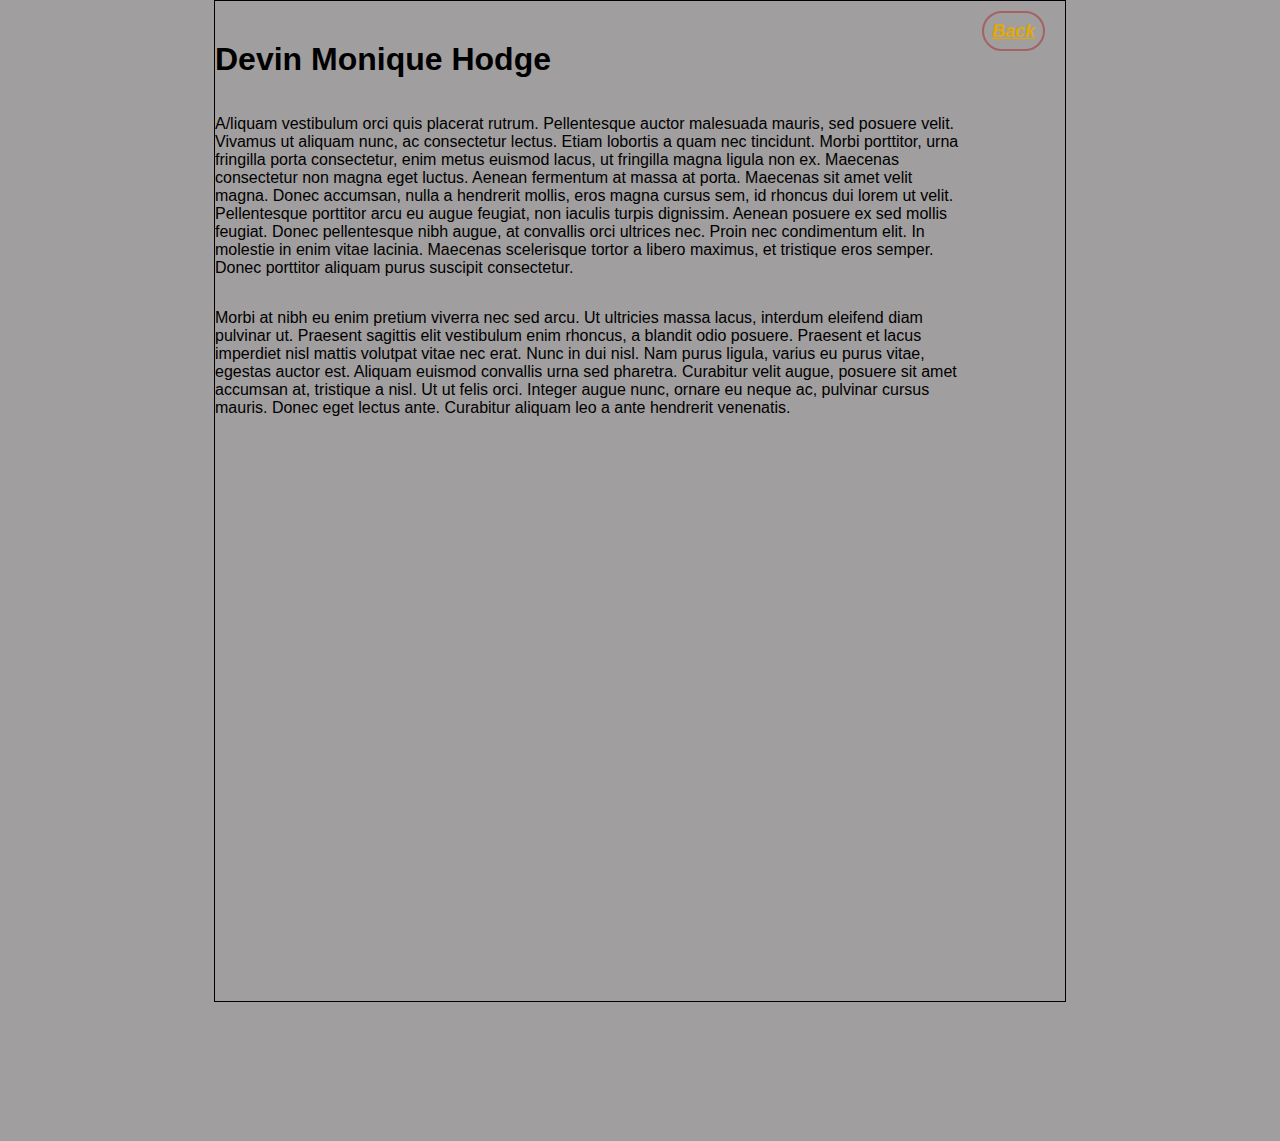
==== about/about.html @ df7d687e "adding CSS links to html and playing with media" ====
<html lang="en">
<head>
    <meta charset="UTF-8">
    <meta name="viewport" content="width=device-width, initial-scale=1.0">
    <link rel="stylesheet" href="./about-styles.css">
    <title>About Devin</title>
</head>
<body>
    <header>
    </header>
        <main>
            <h1>Devin Monique Hodge</h1>
                <section class="history">
                    <p>A/liquam vestibulum orci quis placerat rutrum. Pellentesque auctor malesuada mauris, sed posuere velit. Vivamus ut aliquam nunc, ac consectetur lectus. Etiam lobortis a quam nec tincidunt. Morbi porttitor, urna fringilla porta consectetur, enim metus euismod lacus, ut fringilla magna ligula non ex. Maecenas consectetur non magna eget luctus. Aenean fermentum at massa at porta. Maecenas sit amet velit magna. Donec accumsan, nulla a hendrerit mollis, eros magna cursus sem, id rhoncus dui lorem ut velit. Pellentesque porttitor arcu eu augue feugiat, non iaculis turpis dignissim. Aenean posuere ex sed mollis feugiat. Donec pellentesque nibh augue, at convallis orci ultrices nec. Proin nec condimentum elit. In molestie in enim vitae lacinia. Maecenas scelerisque tortor a libero maximus, et tristique eros semper. Donec porttitor aliquam purus suscipit consectetur.</p>
                </section>
                <section class="present-goals">
                     <p>Morbi at nibh eu enim pretium viverra nec sed arcu. Ut ultricies massa lacus, interdum eleifend diam pulvinar ut. Praesent sagittis elit vestibulum enim rhoncus, a blandit odio posuere. Praesent et lacus imperdiet nisl mattis volutpat vitae nec erat. Nunc in dui nisl. Nam purus ligula, varius eu purus vitae, egestas auctor est. Aliquam euismod convallis urna sed pharetra. Curabitur velit augue, posuere sit amet accumsan at, tristique a nisl. Ut ut felis orci. Integer augue nunc, ornare eu neque ac, pulvinar cursus mauris. Donec eget lectus ante. Curabitur aliquam leo a ante hendrerit venenatis.</p>
                </section>
        </main>
    <footer>
        <nav>
            <a class="has-border" href="back-button">Back</a>
        </nav>
    </footer>
</body>
</html>
---- about/about-styles.css ----
body {
    margin: auto;
    font-family: Arial, Helvetica, sans-serif;
    height: 1000px;
    width: 850px;
    background-color: rgb(160, 158, 158);
    display: flex;
    border: 1px solid black
}
h1 {
    margin-top: 40px;

}
.history {
    grid-column: 2/4;
    grid-row: 1/3;
    display: flex;
    flex-direction: row;
}
.present-goals {
    grid-column: 1/2;  
    grid-row: 2/4;
    display: flex;
    flex-direction: row;
}
nav {
    height: 110%;
    width: 10%;
    font-family: Helvetica, sans-serif;
    font-size: 18px;
    font-weight: bold;
    border-radius: 25px;
    background: transparent;
    padding: 20px;
    text-align: center;
  }
  .has-border {
    border-radius: 35px;
    border: 2px solid rgba(170, 0, 0, 0.377);
    background: none;
    padding: 8px;
    font-style: italic;
    color: rgb(226, 168, 8)
  }




  
  @media only screen and (max-width: 770px) {

  }







  @media only screen and (max-width: 350px) {

  }
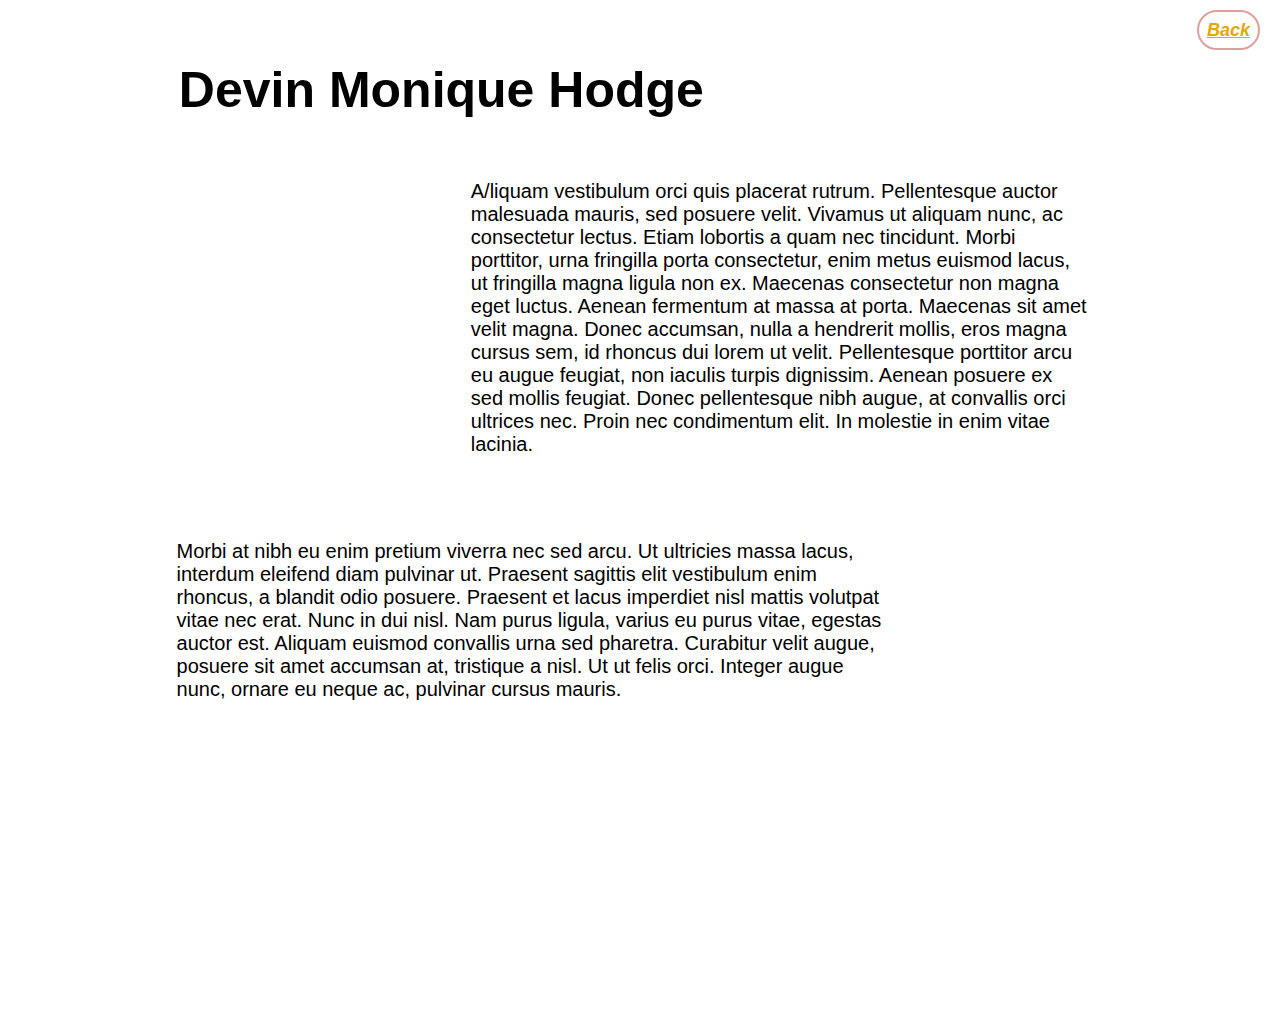
==== commit 2b1696b6: "creating contact and about grids" ====
--- a/about/about.html
+++ b/about/about.html
@@ -5,22 +5,20 @@
     <link rel="stylesheet" href="./about-styles.css">
     <title>About Devin</title>
 </head>
-<body>
+<body class="background-image" style="background: url(https://images.pexels.com/photos/3377405/pexels-photo-3377405.jpeg?auto=compress&cs=tinysrgb&dpr=2&h=650&w=940); background-size: 100% 100%">
     <header>
     </header>
         <main>
             <h1>Devin Monique Hodge</h1>
                 <section class="history">
-                    <p>A/liquam vestibulum orci quis placerat rutrum. Pellentesque auctor malesuada mauris, sed posuere velit. Vivamus ut aliquam nunc, ac consectetur lectus. Etiam lobortis a quam nec tincidunt. Morbi porttitor, urna fringilla porta consectetur, enim metus euismod lacus, ut fringilla magna ligula non ex. Maecenas consectetur non magna eget luctus. Aenean fermentum at massa at porta. Maecenas sit amet velit magna. Donec accumsan, nulla a hendrerit mollis, eros magna cursus sem, id rhoncus dui lorem ut velit. Pellentesque porttitor arcu eu augue feugiat, non iaculis turpis dignissim. Aenean posuere ex sed mollis feugiat. Donec pellentesque nibh augue, at convallis orci ultrices nec. Proin nec condimentum elit. In molestie in enim vitae lacinia. Maecenas scelerisque tortor a libero maximus, et tristique eros semper. Donec porttitor aliquam purus suscipit consectetur.</p>
+                    <a>A/liquam vestibulum orci quis placerat rutrum. Pellentesque auctor malesuada mauris, sed posuere velit. Vivamus ut aliquam nunc, ac consectetur lectus. Etiam lobortis a quam nec tincidunt. Morbi porttitor, urna fringilla porta consectetur, enim metus euismod lacus, ut fringilla magna ligula non ex. Maecenas consectetur non magna eget luctus. Aenean fermentum at massa at porta. Maecenas sit amet velit magna. Donec accumsan, nulla a hendrerit mollis, eros magna cursus sem, id rhoncus dui lorem ut velit. Pellentesque porttitor arcu eu augue feugiat, non iaculis turpis dignissim. Aenean posuere ex sed mollis feugiat. Donec pellentesque nibh augue, at convallis orci ultrices nec. Proin nec condimentum elit. In molestie in enim vitae lacinia.</a>
                 </section>
                 <section class="present-goals">
-                     <p>Morbi at nibh eu enim pretium viverra nec sed arcu. Ut ultricies massa lacus, interdum eleifend diam pulvinar ut. Praesent sagittis elit vestibulum enim rhoncus, a blandit odio posuere. Praesent et lacus imperdiet nisl mattis volutpat vitae nec erat. Nunc in dui nisl. Nam purus ligula, varius eu purus vitae, egestas auctor est. Aliquam euismod convallis urna sed pharetra. Curabitur velit augue, posuere sit amet accumsan at, tristique a nisl. Ut ut felis orci. Integer augue nunc, ornare eu neque ac, pulvinar cursus mauris. Donec eget lectus ante. Curabitur aliquam leo a ante hendrerit venenatis.</p>
+                     <a>Morbi at nibh eu enim pretium viverra nec sed arcu. Ut ultricies massa lacus, interdum eleifend diam pulvinar ut. Praesent sagittis elit vestibulum enim rhoncus, a blandit odio posuere. Praesent et lacus imperdiet nisl mattis volutpat vitae nec erat. Nunc in dui nisl. Nam purus ligula, varius eu purus vitae, egestas auctor est. Aliquam euismod convallis urna sed pharetra. Curabitur velit augue, posuere sit amet accumsan at, tristique a nisl. Ut ut felis orci. Integer augue nunc, ornare eu neque ac, pulvinar cursus mauris.</a>
                 </section>
         </main>
-    <footer>
         <nav>
             <a class="has-border" href="back-button">Back</a>
         </nav>
-    </footer>
 </body>
 </html>--- a/about/about-styles.css
+++ b/about/about-styles.css
@@ -3,25 +3,35 @@
     font-family: Arial, Helvetica, sans-serif;
     height: 1000px;
     width: 850px;
-    background-color: rgb(160, 158, 158);
     display: flex;
-    border: 1px solid black
+}
+.background-image {
+    height: 100%;
+    width: 100%;
+}
+main {
+    display: grid;
+    grid-template-columns: 25% 50% 25%;
+    grid-template-rows: 20% 40% 40%;
 }
 h1 {
-    margin-top: 40px;
-
+    margin: auto;
+    grid-column: 1/3;
+    grid-row: 1/2;
+    font-size: 50px;
 }
 .history {
+    margin-left: 20%;
+    margin-right: 10%;
     grid-column: 2/4;
-    grid-row: 1/3;
-    display: flex;
-    flex-direction: row;
+    grid-row:2/3;
+    font-size: 20px;
 }
 .present-goals {
-    grid-column: 1/2;  
-    grid-row: 2/4;
-    display: flex;
-    flex-direction: row;
+    margin-left: 20%;
+    grid-column: 1/3;  
+    grid-row: 3/4;
+    font-size: 20px;
 }
 nav {
     height: 110%;
@@ -45,9 +55,9 @@
 
 
 
-
   
   @media only screen and (max-width: 770px) {
+
 
   }
 
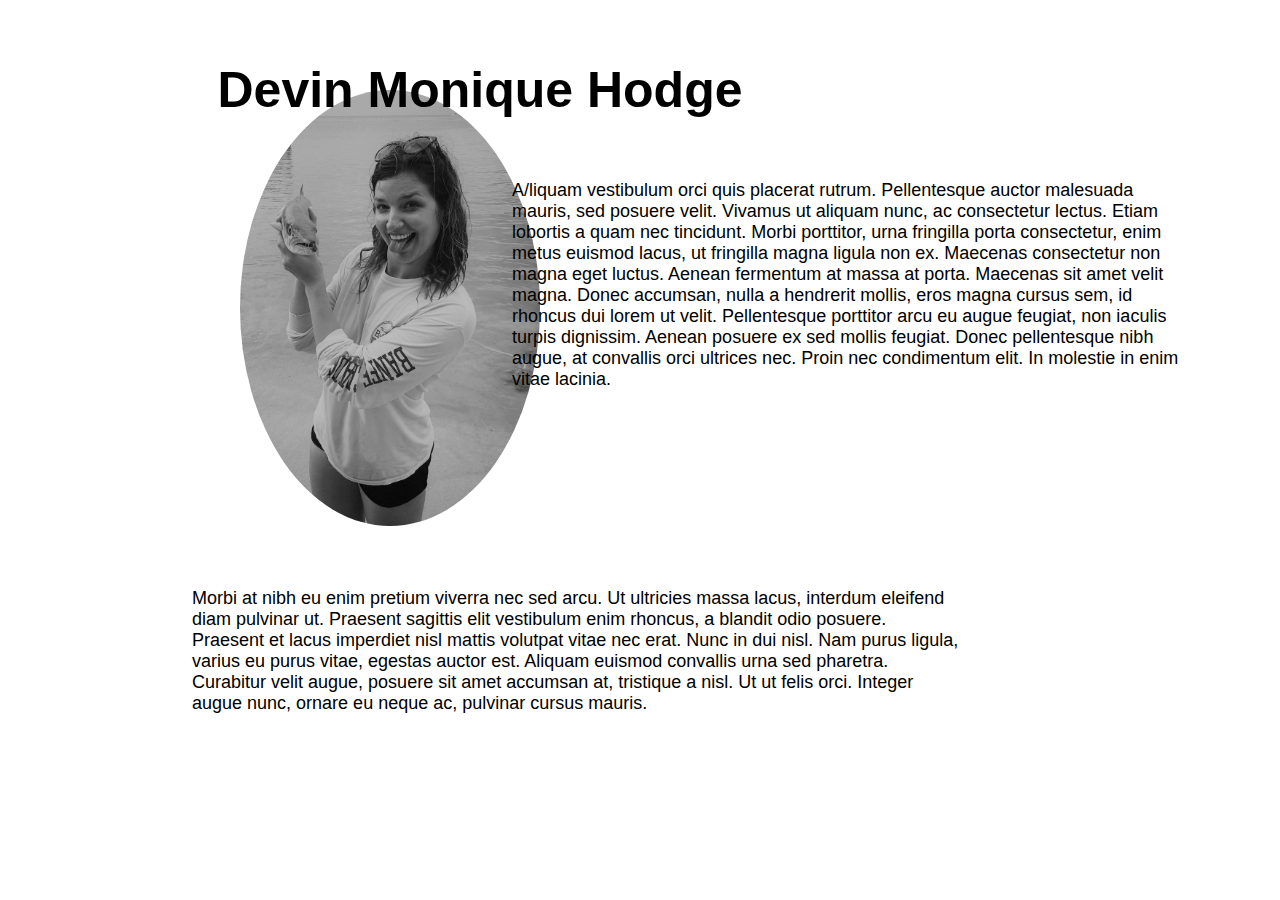
==== commit 802eb6fe: "responsive about me" ====
--- a/about/about.html
+++ b/about/about.html
@@ -9,6 +9,7 @@
     <header>
     </header>
         <main>
+            <img src="./IMG_0073.jpg" id="about-me-pic" alt="devin smiling on the beach">
             <h1>Devin Monique Hodge</h1>
                 <section class="history">
                     <a>A/liquam vestibulum orci quis placerat rutrum. Pellentesque auctor malesuada mauris, sed posuere velit. Vivamus ut aliquam nunc, ac consectetur lectus. Etiam lobortis a quam nec tincidunt. Morbi porttitor, urna fringilla porta consectetur, enim metus euismod lacus, ut fringilla magna ligula non ex. Maecenas consectetur non magna eget luctus. Aenean fermentum at massa at porta. Maecenas sit amet velit magna. Donec accumsan, nulla a hendrerit mollis, eros magna cursus sem, id rhoncus dui lorem ut velit. Pellentesque porttitor arcu eu augue feugiat, non iaculis turpis dignissim. Aenean posuere ex sed mollis feugiat. Donec pellentesque nibh augue, at convallis orci ultrices nec. Proin nec condimentum elit. In molestie in enim vitae lacinia.</a>
@@ -17,8 +18,5 @@
                      <a>Morbi at nibh eu enim pretium viverra nec sed arcu. Ut ultricies massa lacus, interdum eleifend diam pulvinar ut. Praesent sagittis elit vestibulum enim rhoncus, a blandit odio posuere. Praesent et lacus imperdiet nisl mattis volutpat vitae nec erat. Nunc in dui nisl. Nam purus ligula, varius eu purus vitae, egestas auctor est. Aliquam euismod convallis urna sed pharetra. Curabitur velit augue, posuere sit amet accumsan at, tristique a nisl. Ut ut felis orci. Integer augue nunc, ornare eu neque ac, pulvinar cursus mauris.</a>
                 </section>
         </main>
-        <nav>
-            <a class="has-border" href="back-button">Back</a>
-        </nav>
 </body>
 </html>--- a/about/about-styles.css
+++ b/about/about-styles.css
@@ -14,6 +14,15 @@
     grid-template-columns: 25% 50% 25%;
     grid-template-rows: 20% 40% 40%;
 }
+#about-me-pic {
+    grid-column: 1/3;
+    grid-row: 1/3;
+    margin-left: 25%;
+    margin-top: 90px;
+    width: 300px;
+    height: auto;
+    border-radius: 60%;
+}
 h1 {
     margin: auto;
     grid-column: 1/3;
@@ -24,49 +33,70 @@
     margin-left: 20%;
     margin-right: 10%;
     grid-column: 2/4;
-    grid-row:2/3;
-    font-size: 20px;
+    grid-row: 2/3;
+    font-size: 18px;
 }
 .present-goals {
+    margin-top: 5%;
     margin-left: 20%;
     grid-column: 1/3;  
     grid-row: 3/4;
-    font-size: 20px;
+    font-size: 18px;
+} 
+  @media only screen and (max-width: 800px) {
+    #about-me-pic {
+        width: 200px;
+        height: auto;
+        margin-left: 15%;
+    }
+    h1 {
+        font-size: 35px;
+        margin-left: 18%;
+        grid-column: 1/4;
+    }
+    .history {
+        font-size: 14px;
+
+    }
+    .present-goals {
+        font-size: 14px;
+    }
+  }
+  @media only screen and (max-width: 630px) {
+    #about-me-pic {
+        width: 200px;
+        height: auto;
+        margin-left: 10%;
+    }
+    h1 {
+        font-size: 35px;
+        margin-left: 15%;
+        grid-column: 1/4;
+    }
+    .history {
+        font-size: 14px;
+    }
+    .present-goals {
+        margin-top: 18%;
+        font-size: 14px;
+    }
+  @media only screen and (max-width: 475px) {
+
+  #about-me-pic {
+    display: none;
 }
-nav {
-    height: 110%;
-    width: 10%;
-    font-family: Helvetica, sans-serif;
-    font-size: 18px;
-    font-weight: bold;
-    border-radius: 25px;
-    background: transparent;
-    padding: 20px;
-    text-align: center;
-  }
-  .has-border {
-    border-radius: 35px;
-    border: 2px solid rgba(170, 0, 0, 0.377);
-    background: none;
-    padding: 8px;
-    font-style: italic;
-    color: rgb(226, 168, 8)
-  }
-
-
-
-  
-  @media only screen and (max-width: 770px) {
-
-
-  }
-
-
-
-
-
-
-
-  @media only screen and (max-width: 350px) {
-
-  }+    h1 {
+      font-size: 23px;
+      margin: auto;
+}
+    .history {
+      grid-column: 1/4;
+      text-align: center;
+      margin: auto;
+}
+    .present-goals {
+      grid-column: 1/4;
+      text-align: center;
+      margin: auto;
+    }
+}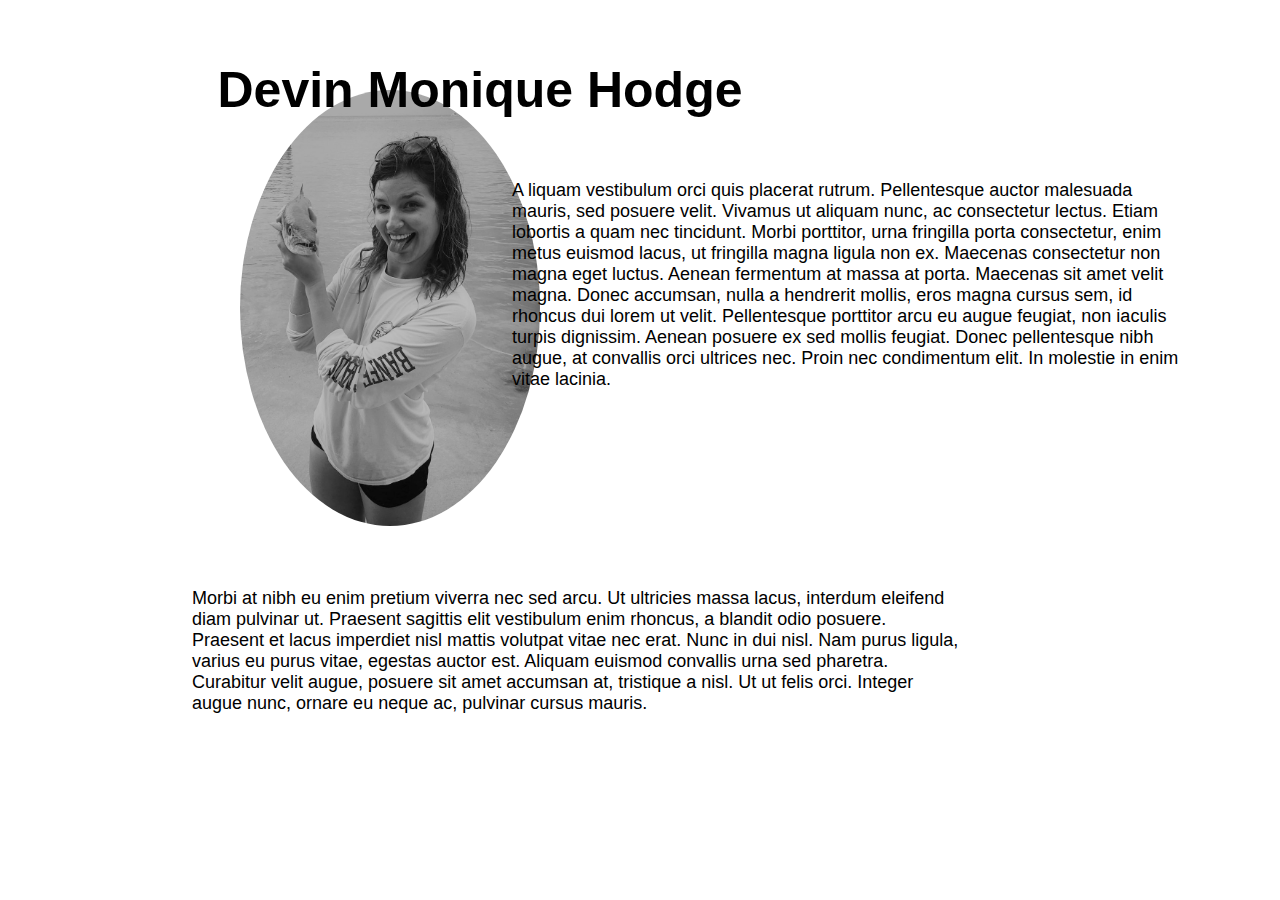
==== commit 24216aea: "contact complete, just need to add receiving page" ====
--- a/about/about.html
+++ b/about/about.html
@@ -12,7 +12,7 @@
             <img src="./IMG_0073.jpg" id="about-me-pic" alt="devin smiling on the beach">
             <h1>Devin Monique Hodge</h1>
                 <section class="history">
-                    <a>A/liquam vestibulum orci quis placerat rutrum. Pellentesque auctor malesuada mauris, sed posuere velit. Vivamus ut aliquam nunc, ac consectetur lectus. Etiam lobortis a quam nec tincidunt. Morbi porttitor, urna fringilla porta consectetur, enim metus euismod lacus, ut fringilla magna ligula non ex. Maecenas consectetur non magna eget luctus. Aenean fermentum at massa at porta. Maecenas sit amet velit magna. Donec accumsan, nulla a hendrerit mollis, eros magna cursus sem, id rhoncus dui lorem ut velit. Pellentesque porttitor arcu eu augue feugiat, non iaculis turpis dignissim. Aenean posuere ex sed mollis feugiat. Donec pellentesque nibh augue, at convallis orci ultrices nec. Proin nec condimentum elit. In molestie in enim vitae lacinia.</a>
+                    <a>A liquam vestibulum orci quis placerat rutrum. Pellentesque auctor malesuada mauris, sed posuere velit. Vivamus ut aliquam nunc, ac consectetur lectus. Etiam lobortis a quam nec tincidunt. Morbi porttitor, urna fringilla porta consectetur, enim metus euismod lacus, ut fringilla magna ligula non ex. Maecenas consectetur non magna eget luctus. Aenean fermentum at massa at porta. Maecenas sit amet velit magna. Donec accumsan, nulla a hendrerit mollis, eros magna cursus sem, id rhoncus dui lorem ut velit. Pellentesque porttitor arcu eu augue feugiat, non iaculis turpis dignissim. Aenean posuere ex sed mollis feugiat. Donec pellentesque nibh augue, at convallis orci ultrices nec. Proin nec condimentum elit. In molestie in enim vitae lacinia.</a>
                 </section>
                 <section class="present-goals">
                      <a>Morbi at nibh eu enim pretium viverra nec sed arcu. Ut ultricies massa lacus, interdum eleifend diam pulvinar ut. Praesent sagittis elit vestibulum enim rhoncus, a blandit odio posuere. Praesent et lacus imperdiet nisl mattis volutpat vitae nec erat. Nunc in dui nisl. Nam purus ligula, varius eu purus vitae, egestas auctor est. Aliquam euismod convallis urna sed pharetra. Curabitur velit augue, posuere sit amet accumsan at, tristique a nisl. Ut ut felis orci. Integer augue nunc, ornare eu neque ac, pulvinar cursus mauris.</a>
--- a/about/about-styles.css
+++ b/about/about-styles.css
@@ -43,7 +43,7 @@
     grid-row: 3/4;
     font-size: 18px;
 } 
-  @media only screen and (max-width: 800px) {
+  @media only screen and (max-width: 810px) {
     #about-me-pic {
         width: 200px;
         height: auto;
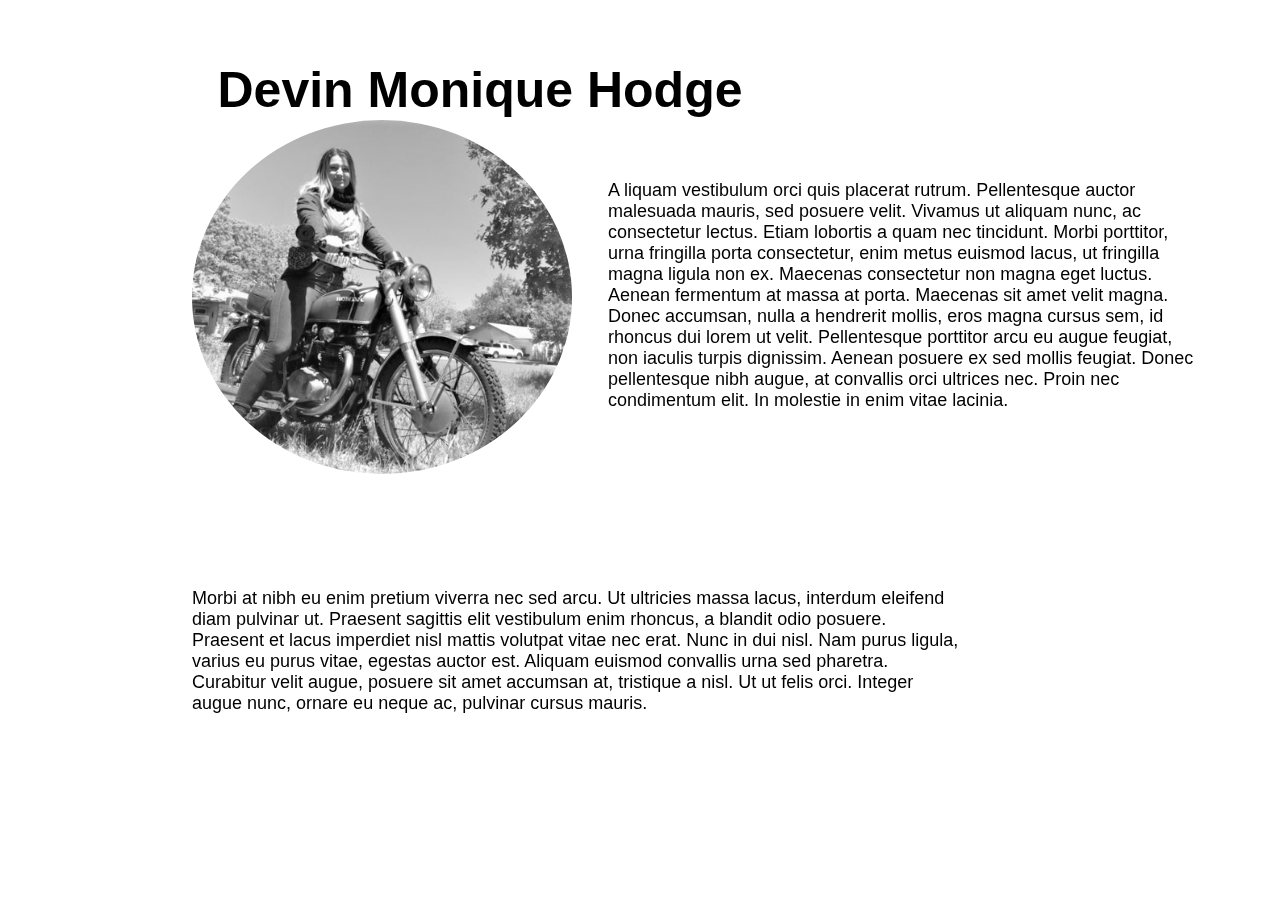
==== commit c9fdf78f: "changed picture" ====
--- a/about/about.html
+++ b/about/about.html
@@ -9,7 +9,7 @@
     <header>
     </header>
         <main>
-            <img src="./IMG_0073.jpg" id="about-me-pic" alt="devin smiling on the beach">
+            <img src="./IMG_3657 (1).jpg" id="about-me-pic" alt="Devin posing with motorcycle">
             <h1>Devin Monique Hodge</h1>
                 <section class="history">
                     <a>A liquam vestibulum orci quis placerat rutrum. Pellentesque auctor malesuada mauris, sed posuere velit. Vivamus ut aliquam nunc, ac consectetur lectus. Etiam lobortis a quam nec tincidunt. Morbi porttitor, urna fringilla porta consectetur, enim metus euismod lacus, ut fringilla magna ligula non ex. Maecenas consectetur non magna eget luctus. Aenean fermentum at massa at porta. Maecenas sit amet velit magna. Donec accumsan, nulla a hendrerit mollis, eros magna cursus sem, id rhoncus dui lorem ut velit. Pellentesque porttitor arcu eu augue feugiat, non iaculis turpis dignissim. Aenean posuere ex sed mollis feugiat. Donec pellentesque nibh augue, at convallis orci ultrices nec. Proin nec condimentum elit. In molestie in enim vitae lacinia.</a>
--- a/about/about-styles.css
+++ b/about/about-styles.css
@@ -8,6 +8,7 @@
 .background-image {
     height: 100%;
     width: 100%;
+    position: fixed;
 }
 main {
     display: grid;
@@ -17,11 +18,11 @@
 #about-me-pic {
     grid-column: 1/3;
     grid-row: 1/3;
-    margin-left: 25%;
-    margin-top: 90px;
-    width: 300px;
+    margin-left: 20%;
+    margin-top: 120px;
+    width: 380px;
     height: auto;
-    border-radius: 60%;
+    border-radius: 50%;
 }
 h1 {
     margin: auto;
@@ -30,8 +31,9 @@
     font-size: 50px;
 }
 .history {
-    margin-left: 20%;
-    margin-right: 10%;
+
+    margin-left: 30%;
+    margin-right: 8%;
     grid-column: 2/4;
     grid-row: 2/3;
     font-size: 18px;
@@ -45,9 +47,10 @@
 } 
   @media only screen and (max-width: 810px) {
     #about-me-pic {
-        width: 200px;
+        width: 250px;
         height: auto;
         margin-left: 15%;
+        margin-top: 150px;
     }
     h1 {
         font-size: 35px;
@@ -56,7 +59,6 @@
     }
     .history {
         font-size: 14px;
-
     }
     .present-goals {
         font-size: 14px;
@@ -64,7 +66,7 @@
   }
   @media only screen and (max-width: 630px) {
     #about-me-pic {
-        width: 200px;
+        width: 220px;
         height: auto;
         margin-left: 10%;
     }
@@ -86,17 +88,17 @@
     display: none;
 }
     h1 {
-      font-size: 23px;
+      font-size: 30px;
       margin: auto;
 }
     .history {
       grid-column: 1/4;
       text-align: center;
-      margin: auto;
+      margin: 0 20px;
 }
     .present-goals {
       grid-column: 1/4;
       text-align: center;
-      margin: auto;
+      margin: 0 20px;
     }
 }